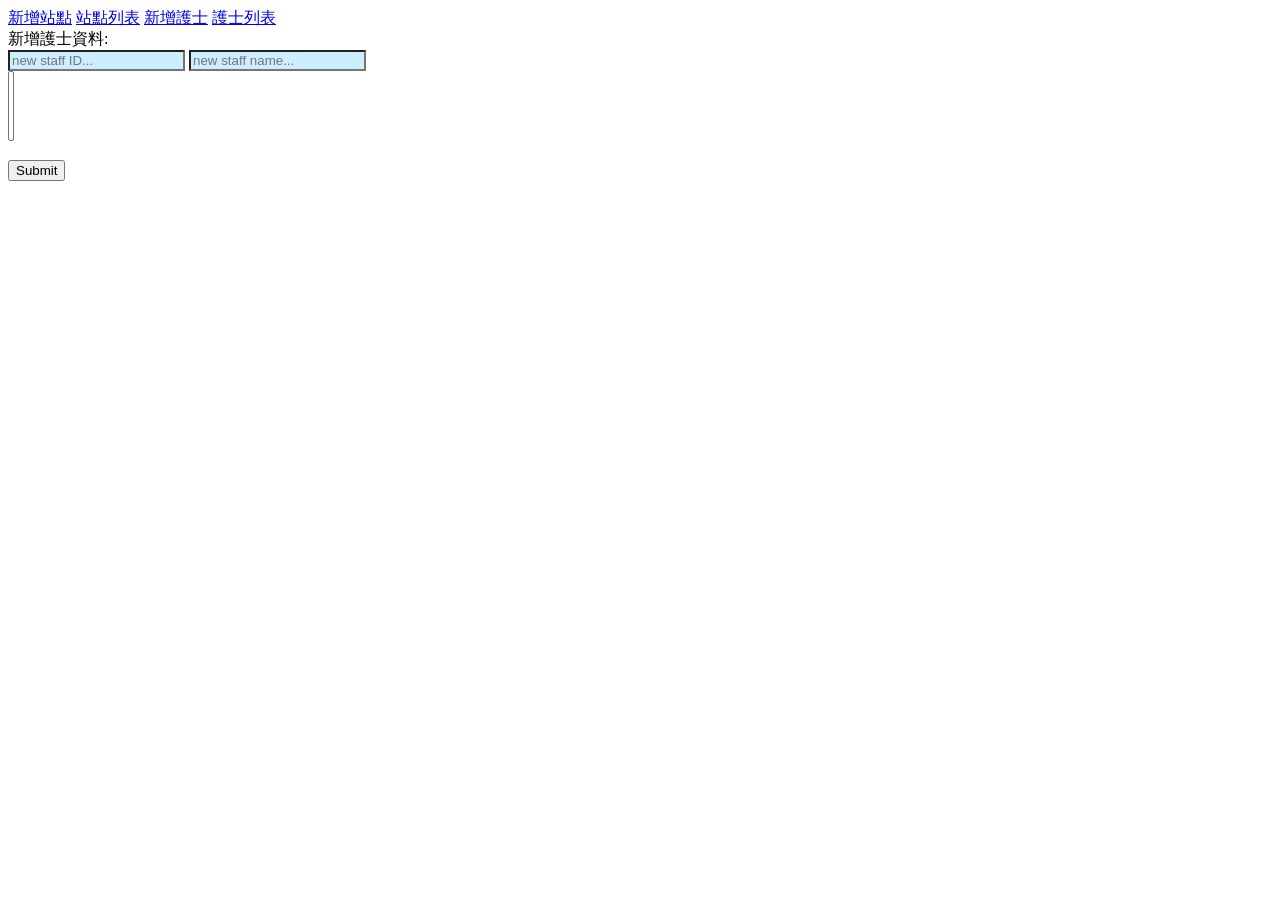
==== src/main/resources/templates/bionimeAddStaff.html @ 9984b78c "Implement add staff function Implement add staff function" ====
<!DOCTYPE HTML>
<html xmlns:th="http://www.thymeleaf.org">
<head>
    <title>Bionime system</title>
    <meta http-equiv="Content-Type" content="text/html; charset=UTF-8" />
</head>

<!--===============================================================================================-->
<link rel="stylesheet" type="text/css" href="css/bionime.css">
<!--===============================================================================================-->
<link rel="stylesheet" type="text/css" href="vendor/lou-multi-select/css/multi-select.css">
<!--===============================================================================================-->

<div class="sidenav">
  <a href="bionimeAddSite">新增站點</a>
  <a href="bionimeListSite">站點列表</a>
  <a href="bionimeAddStaff">新增護士</a>
  <a href="bionimeListStaff">護士列表</a>
</div>

<div class="main">

  <label for="fname">新增護士資料:</label><br>
  <input type="text" id="addStaffID" name="addStaffID"  style="background-color:#cceeff;" placeholder="new staff ID...">
  <input type="text" id="addStaffName" name="addStaffName"  style="background-color:#cceeff;" placeholder="new staff name..."> 
  <br> 
  <select multiple="multiple" id="my-select" name="my-select[]">
		<option th:each="site : ${sites}" th:value="${site.name}"
			th:text="${site.name}"></option>
  </select> 
  <br> 
  <label id="addStaffResult" for="fname"></label>
  <br>
  <input type="submit" id="addStaffSubmit"  value="Submit"> 

</div>
   
<!--===============================================================================================-->
	<script src="vendor/jquery/jquery-3.2.1.min.js"></script>
<!--===============================================================================================-->
	<script src="vendor/lou-multi-select/js/jquery.multi-select.js"></script>
<!--===============================================================================================-->
    <script type="text/javascript" src="js/bionime.js"></script>
<!--===============================================================================================-->
   
</html>
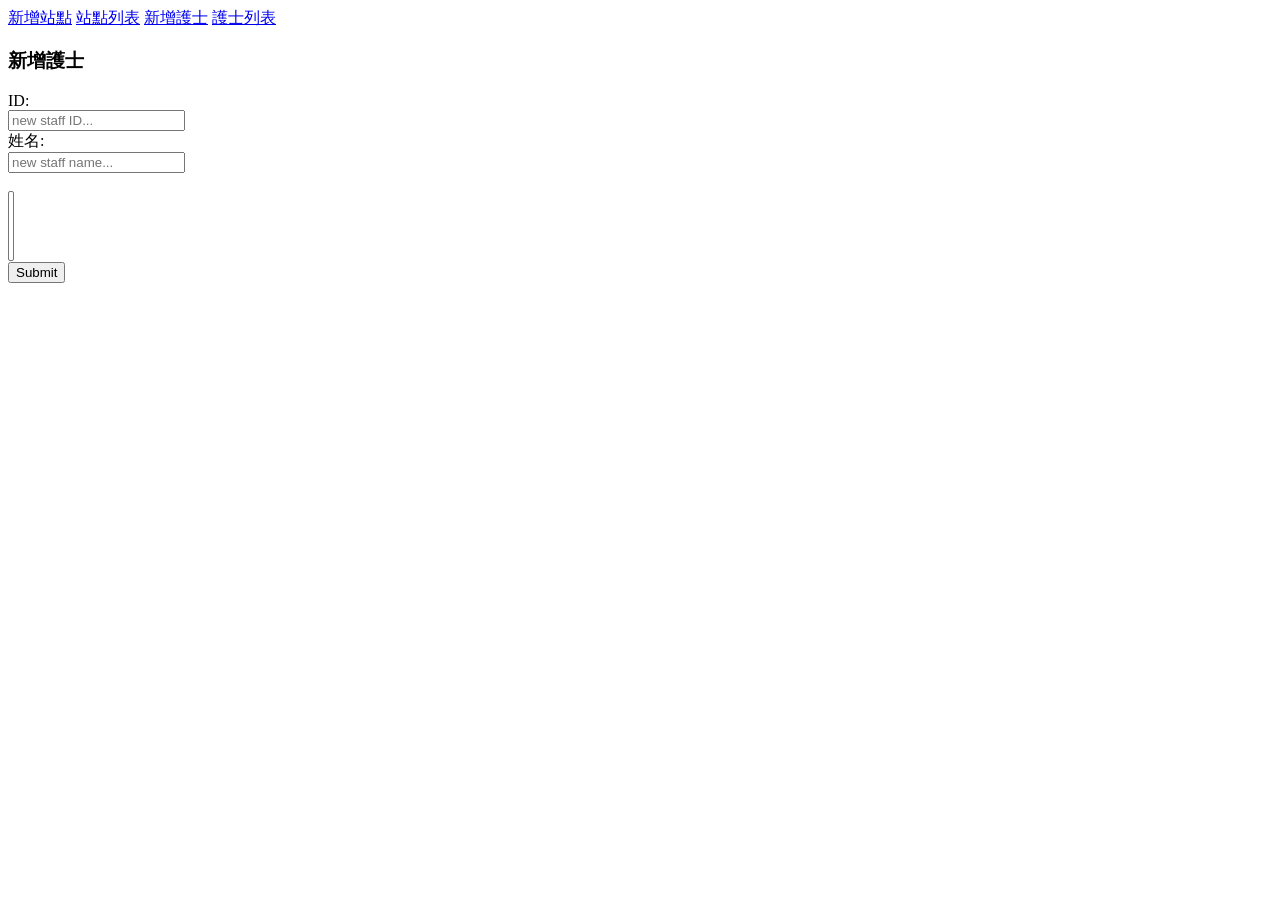
==== commit f852d467: "Update page css style Update page css style" ====
--- a/src/main/resources/templates/bionimeAddStaff.html
+++ b/src/main/resources/templates/bionimeAddStaff.html
@@ -19,19 +19,21 @@
 </div>
 
 <div class="main">
+  <h3>新增護士</h3>
 
-  <label for="fname">新增護士資料:</label><br>
-  <input type="text" id="addStaffID" name="addStaffID"  style="background-color:#cceeff;" placeholder="new staff ID...">
-  <input type="text" id="addStaffName" name="addStaffName"  style="background-color:#cceeff;" placeholder="new staff name..."> 
+  <label for="fname">ID:</label><br>
+  <input type="text" id="addStaffID" name="addStaffID" placeholder="new staff ID..."><br>
+  <label for="fname">姓名:</label><br>
+  <input type="text" id="addStaffName" name="addStaffName" placeholder="new staff name..."><br>
   <br> 
   <select multiple="multiple" id="my-select" name="my-select[]">
 		<option th:each="site : ${sites}" th:value="${site.name}"
 			th:text="${site.name}"></option>
   </select> 
+  <br>
+  <input type="submit" id="addStaffSubmit"  value="Submit"> 
   <br> 
   <label id="addStaffResult" for="fname"></label>
-  <br>
-  <input type="submit" id="addStaffSubmit"  value="Submit"> 
 
 </div>
    
